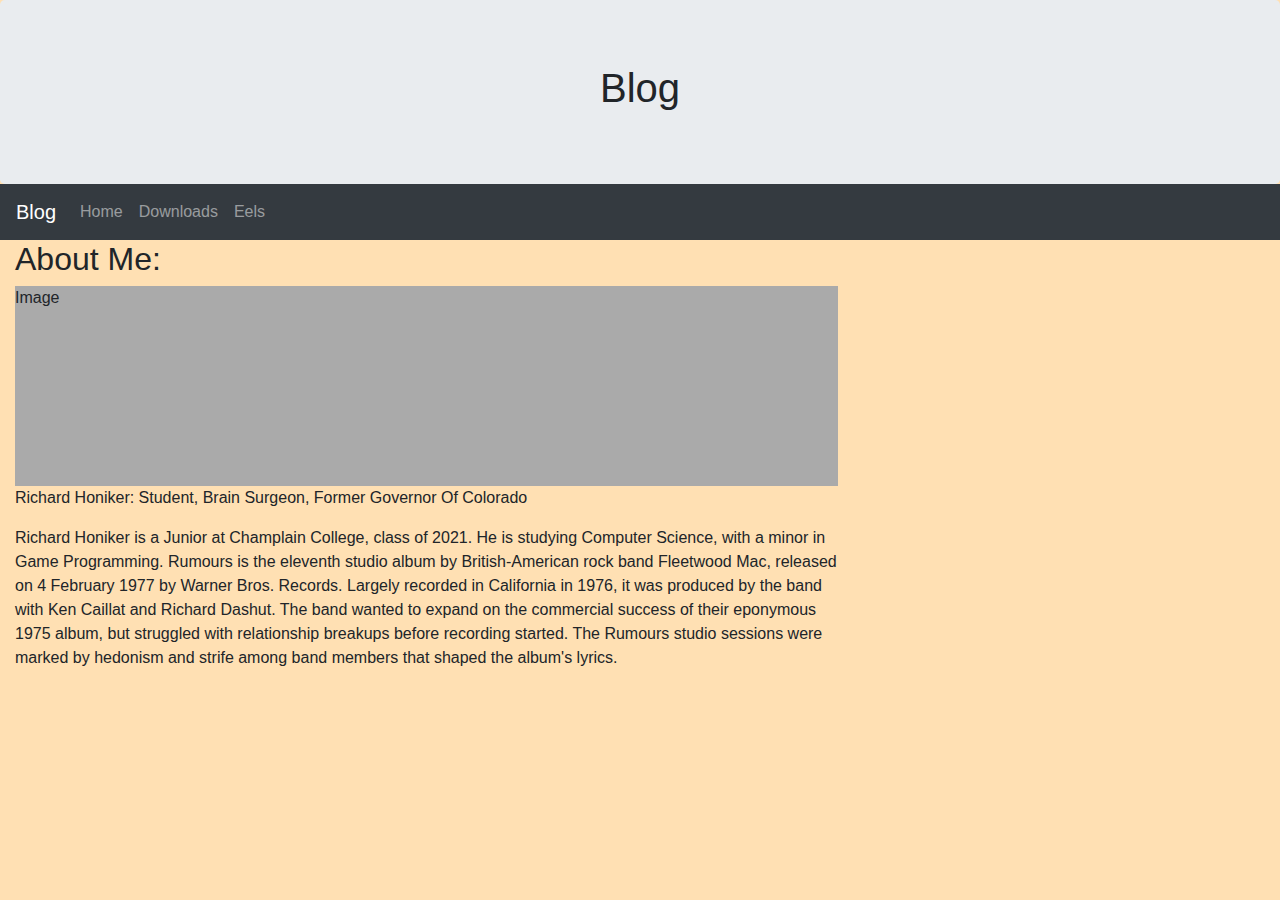
==== blog.html @ b015f7b9 "quick edit to links" ====
<!--
Richard Honiker
Champlain College Class of 2021.
Computer Science, Game Programming. 

"Of what use is a dream, if not a blueprint for courageous action?"
																-Adam West
-->
<head>
	<title>
		Blog
	</title>
	<meta charset = "utf-8">
	<meta name="viewport" content="width=device-width, initial-scale=1">
	<link rel ="stylesheet" href="website.css">
	<link rel="stylesheet" href="https://maxcdn.bootstrapcdn.com/bootstrap/4.4.1/css/bootstrap.min.css">
	<script src="https://ajax.googleapis.com/ajax/libs/jquery/3.4.1/jquery.min.js"></script>
	<script src="https://cdnjs.cloudflare.com/ajax/libs/popper.js/1.16.0/umd/popper.min.js"></script>
	<script src="https://maxcdn.bootstrapcdn.com/bootstrap/4.4.1/js/bootstrap.min.js"></script>
	<style>
		body {
	background-color: #ffe0b3;
	}
	</style>
</head>
<body>
	<!--The header at the top of the page-->
	<div class="jumbotron text-center" style="margin-bottom:0">
	  <h1>Blog</h1>
	</div>
	<!--Navbar-->
	<nav class="navbar navbar-expand-sm bg-dark navbar-dark">
		<a class="navbar-brand" href="../blog.html">Blog</a>
		<button class="navbar-toggler" type="button" data-toggle="collapse" data-target="#collapsibleNavbar">
		<span class="navbar-toggler-icon"></span>
		</button>
		<div class="collapse navbar-collapse" id="collapsibleNavbar">
			<ul class="navbar-nav">
			<li class="nav-item">
				<a class="nav-link" href="../index.html">Home</a>
			</li>
			<li class="nav-item">
				<a class="nav-link" href="../downloads.html">Downloads</a>
			</li>
			<li class="nav-item">
				<a class="nav-link" href="https://youtu.be/r6YVDb1kH-E">Eels</a>
			</li>
			</ul>
		</div>  
	</nav>
	<!--Homepage Content-->
	<div class="col-sm-8">
		<h2>About Me:</h2>
		<div class ="coolguyimage">Image</div>
		<p>Richard Honiker: Student, Brain Surgeon, Former Governor Of Colorado</p>
		<p>Richard Honiker is a Junior at Champlain College, class of 2021. He is studying Computer Science, 
		with a minor in Game Programming. Rumours is the eleventh studio album by British-American rock band Fleetwood Mac, 
		released on 4 February 1977 by Warner Bros. Records. Largely recorded in California in 1976, it was produced by the band 
		with Ken Caillat and Richard Dashut. The band wanted to expand on the commercial success of their eponymous 1975 album, 
		but struggled with relationship breakups before recording started. The Rumours studio sessions were marked by hedonism 
		and strife among band members that shaped the album's lyrics.</p>
	</div>
</body>
</html>
---- website.css ----
body {
	background-color: #ffe0b3;
}

.coolguyimage{
	height: 200px;
	background: #aaa;
}
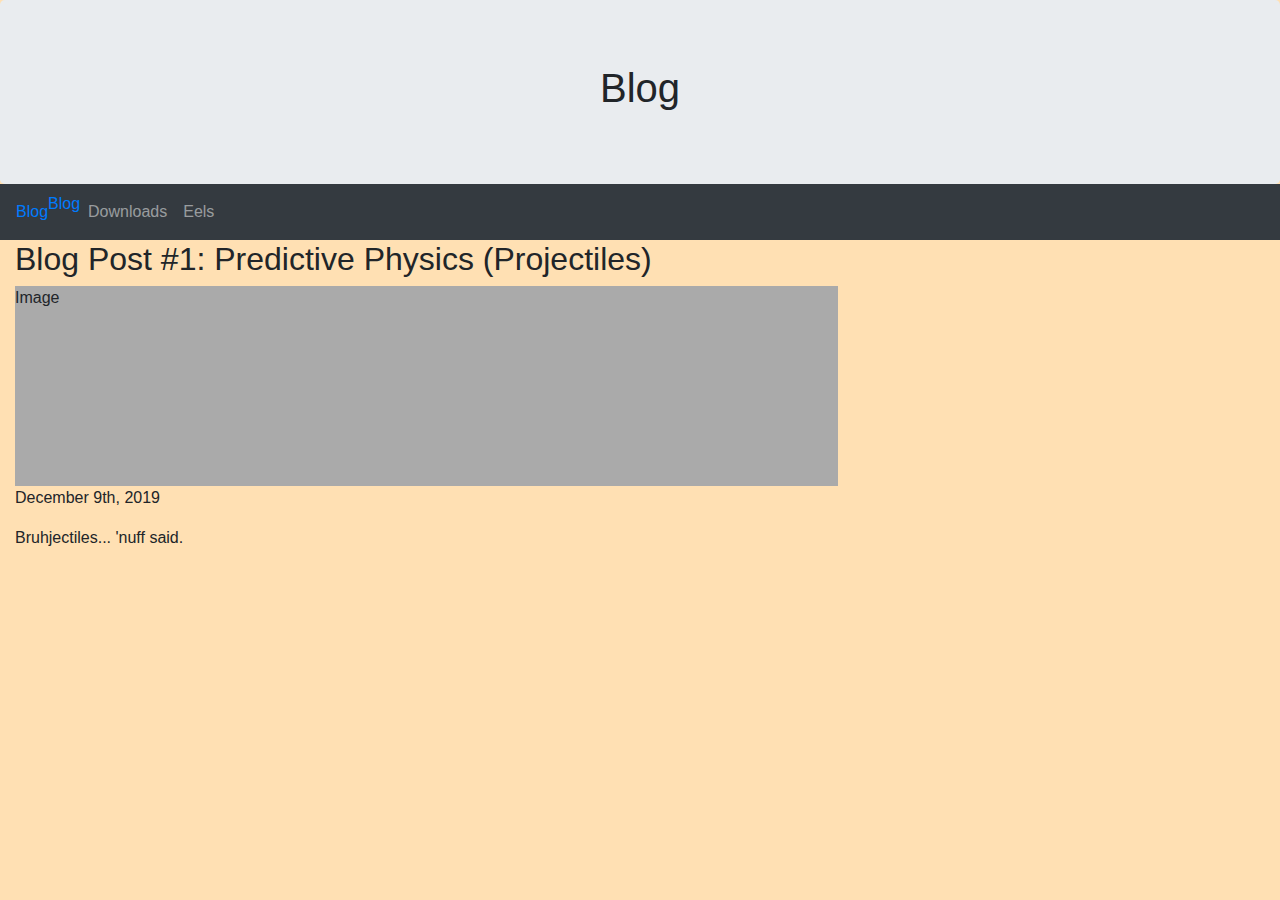
==== commit 1a947991: "Updated Blog & Index" ====
--- a/blog.html
+++ b/blog.html
@@ -30,35 +30,34 @@
 	</div>
 	<!--Navbar-->
 	<nav class="navbar navbar-expand-sm bg-dark navbar-dark">
-		<a class="navbar-brand" href="../blog.html">Blog</a>
+		<a class="navbar-link" href="../index.html">Blog</a>
 		<button class="navbar-toggler" type="button" data-toggle="collapse" data-target="#collapsibleNavbar">
 		<span class="navbar-toggler-icon"></span>
 		</button>
 		<div class="collapse navbar-collapse" id="collapsibleNavbar">
 			<ul class="navbar-nav">
+			
 			<li class="nav-item">
-				<a class="nav-link" href="../index.html">Home</a>
+				<a class="nav-brand" href="../blog.html">Blog</a>
 			</li>
+			
 			<li class="nav-item">
 				<a class="nav-link" href="../downloads.html">Downloads</a>
 			</li>
+			
 			<li class="nav-item">
 				<a class="nav-link" href="https://youtu.be/r6YVDb1kH-E">Eels</a>
 			</li>
+			
 			</ul>
 		</div>  
 	</nav>
 	<!--Homepage Content-->
 	<div class="col-sm-8">
-		<h2>About Me:</h2>
+		<h2>Blog Post #1: Predictive Physics (Projectiles)</h2>
 		<div class ="coolguyimage">Image</div>
-		<p>Richard Honiker: Student, Brain Surgeon, Former Governor Of Colorado</p>
-		<p>Richard Honiker is a Junior at Champlain College, class of 2021. He is studying Computer Science, 
-		with a minor in Game Programming. Rumours is the eleventh studio album by British-American rock band Fleetwood Mac, 
-		released on 4 February 1977 by Warner Bros. Records. Largely recorded in California in 1976, it was produced by the band 
-		with Ken Caillat and Richard Dashut. The band wanted to expand on the commercial success of their eponymous 1975 album, 
-		but struggled with relationship breakups before recording started. The Rumours studio sessions were marked by hedonism 
-		and strife among band members that shaped the album's lyrics.</p>
+		<p>December 9th, 2019</p>
+		<p>Bruhjectiles... 'nuff said. </p>
 	</div>
 </body>
 </html>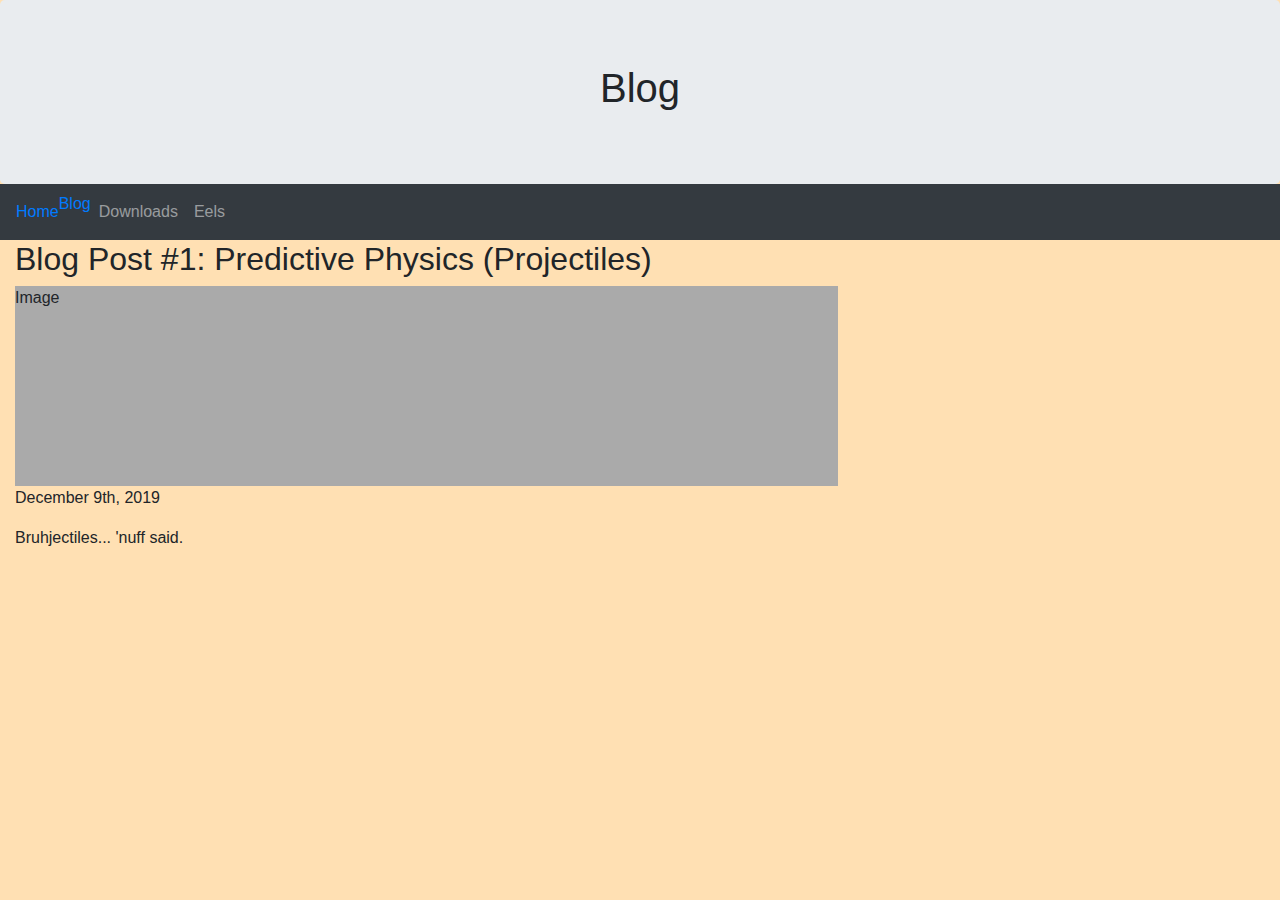
==== commit fda613d2: "small edits" ====
--- a/blog.html
+++ b/blog.html
@@ -1,3 +1,6 @@
+<!DOCTYPE html>
+<html lang="en">
+<html>
 <!--
 Richard Honiker
 Champlain College Class of 2021.
@@ -30,7 +33,7 @@
 	</div>
 	<!--Navbar-->
 	<nav class="navbar navbar-expand-sm bg-dark navbar-dark">
-		<a class="navbar-link" href="../index.html">Blog</a>
+		<a class="navbar-link" href="../index.html">Home</a>
 		<button class="navbar-toggler" type="button" data-toggle="collapse" data-target="#collapsibleNavbar">
 		<span class="navbar-toggler-icon"></span>
 		</button>
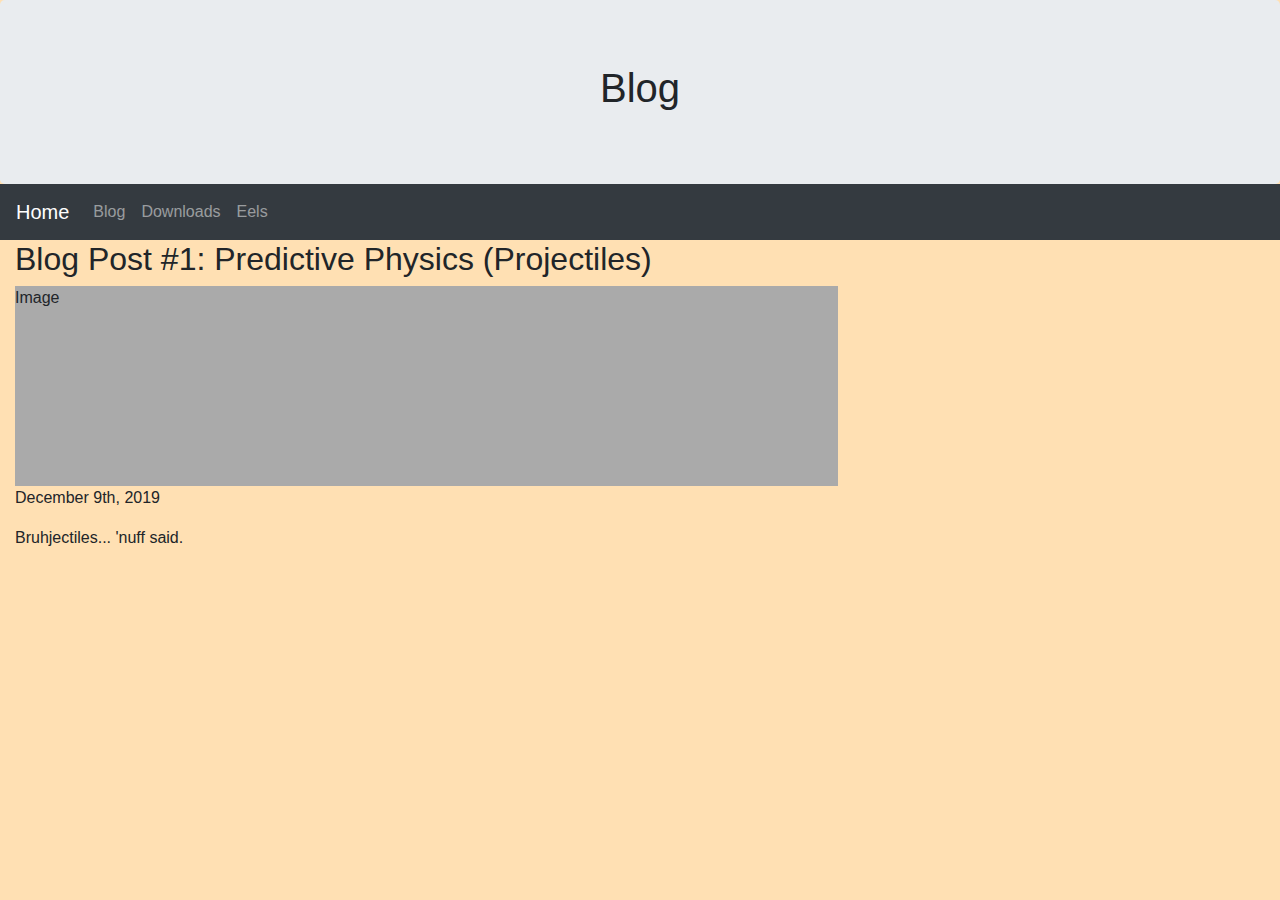
==== commit cc270f63: "Font fixin'" ====
--- a/blog.html
+++ b/blog.html
@@ -33,7 +33,7 @@
 	</div>
 	<!--Navbar-->
 	<nav class="navbar navbar-expand-sm bg-dark navbar-dark">
-		<a class="navbar-link" href="../index.html">Home</a>
+		<a class="navbar-brand" href="../index.html">Home</a>
 		<button class="navbar-toggler" type="button" data-toggle="collapse" data-target="#collapsibleNavbar">
 		<span class="navbar-toggler-icon"></span>
 		</button>
@@ -41,7 +41,7 @@
 			<ul class="navbar-nav">
 			
 			<li class="nav-item">
-				<a class="nav-brand" href="../blog.html">Blog</a>
+				<a class="nav-link" href="../blog.html">Blog</a>
 			</li>
 			
 			<li class="nav-item">
@@ -63,4 +63,11 @@
 		<p>Bruhjectiles... 'nuff said. </p>
 	</div>
 </body>
-</html>+</html>
+
+
+
+
+
+
+
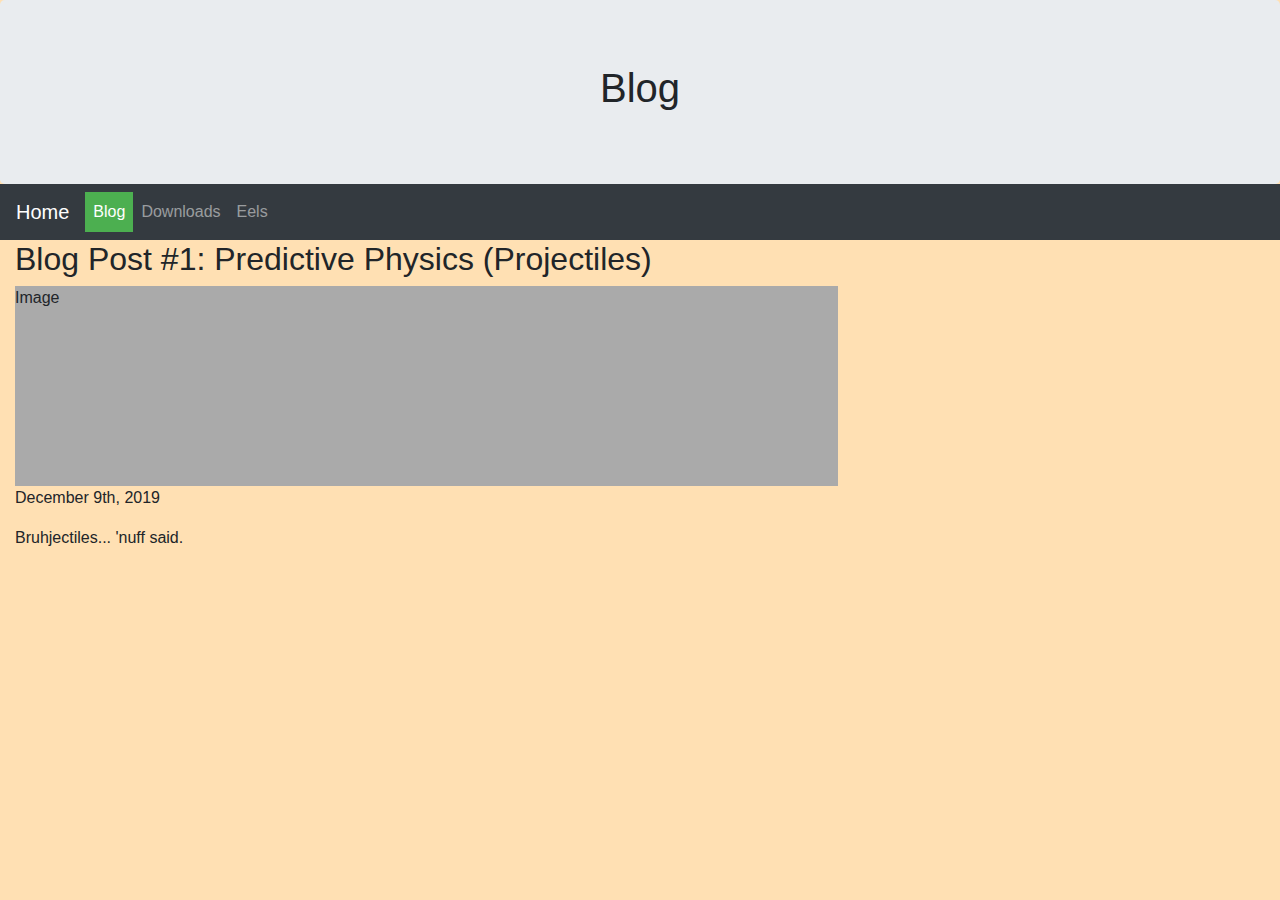
==== commit 4229dbde: "trying css stuff? Active header" ====
--- a/blog.html
+++ b/blog.html
@@ -41,7 +41,7 @@
 			<ul class="navbar-nav">
 			
 			<li class="nav-item">
-				<a class="nav-link" href="../blog.html">Blog</a>
+				<a class="nav-link active" href="../blog.html">Blog</a>
 			</li>
 			
 			<li class="nav-item">
--- a/website.css
+++ b/website.css
@@ -1,3 +1,7 @@
+
+.active {
+	background-color: #4CAF50;
+}
 
 body {
 	background-color: #ffe0b3;
@@ -7,3 +11,9 @@
 	height: 200px;
 	background: #aaa;
 }
+
+.ul {
+	position: -webkit-sticky;
+	position: sticky;
+	top: 0;
+}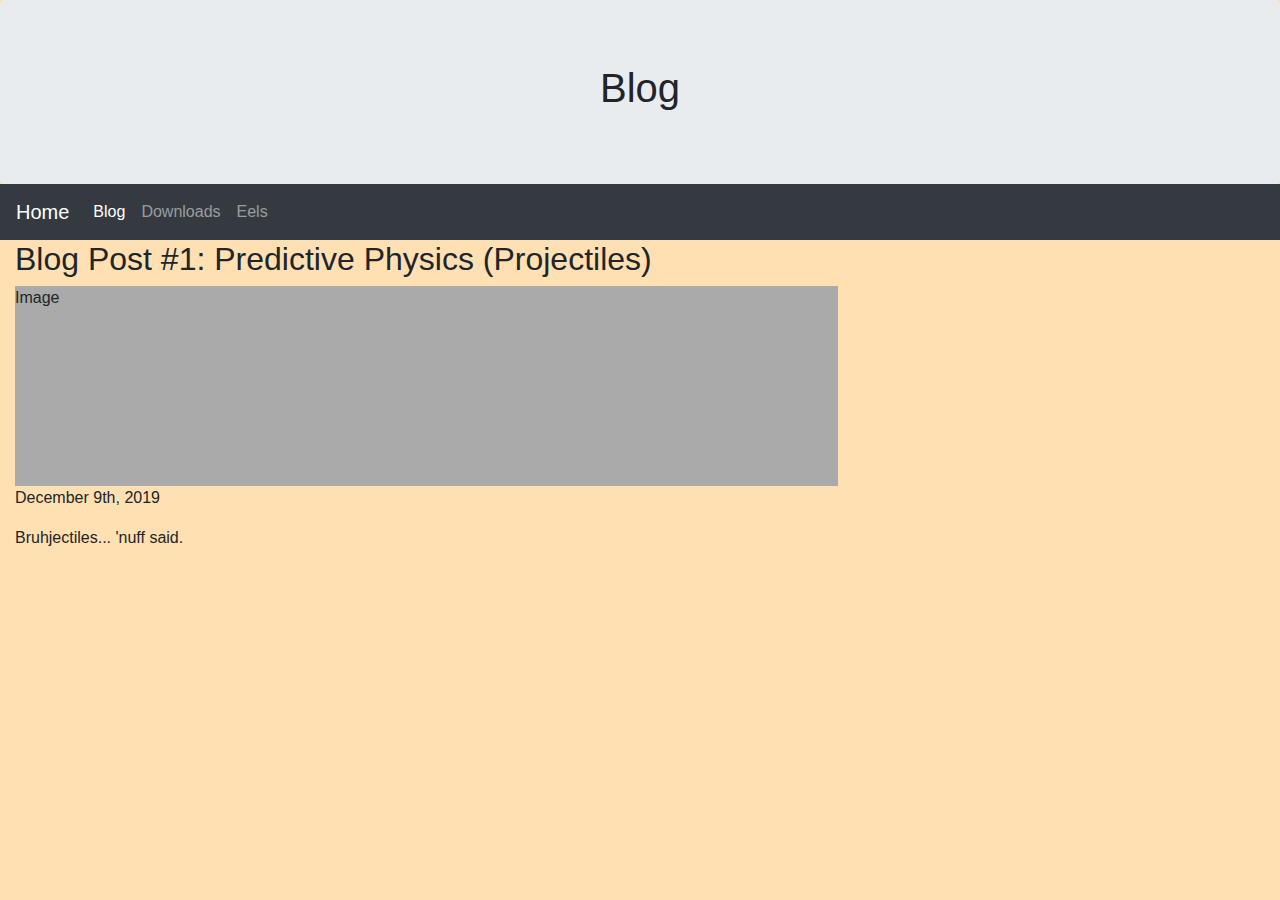
==== commit bc8e7447: "Final Adjustments (for now)" ====
--- a/blog.html
+++ b/blog.html
@@ -56,7 +56,7 @@
 		</div>  
 	</nav>
 	<!--Homepage Content-->
-	<div class="col-sm-8">
+	<div class="col-sm-8 center">
 		<h2>Blog Post #1: Predictive Physics (Projectiles)</h2>
 		<div class ="coolguyimage">Image</div>
 		<p>December 9th, 2019</p>
--- a/website.css
+++ b/website.css
@@ -1,6 +1,6 @@
 
 .active {
-	background-color: #4CAF50;
+	color: #ffe0b3;
 }
 
 body {
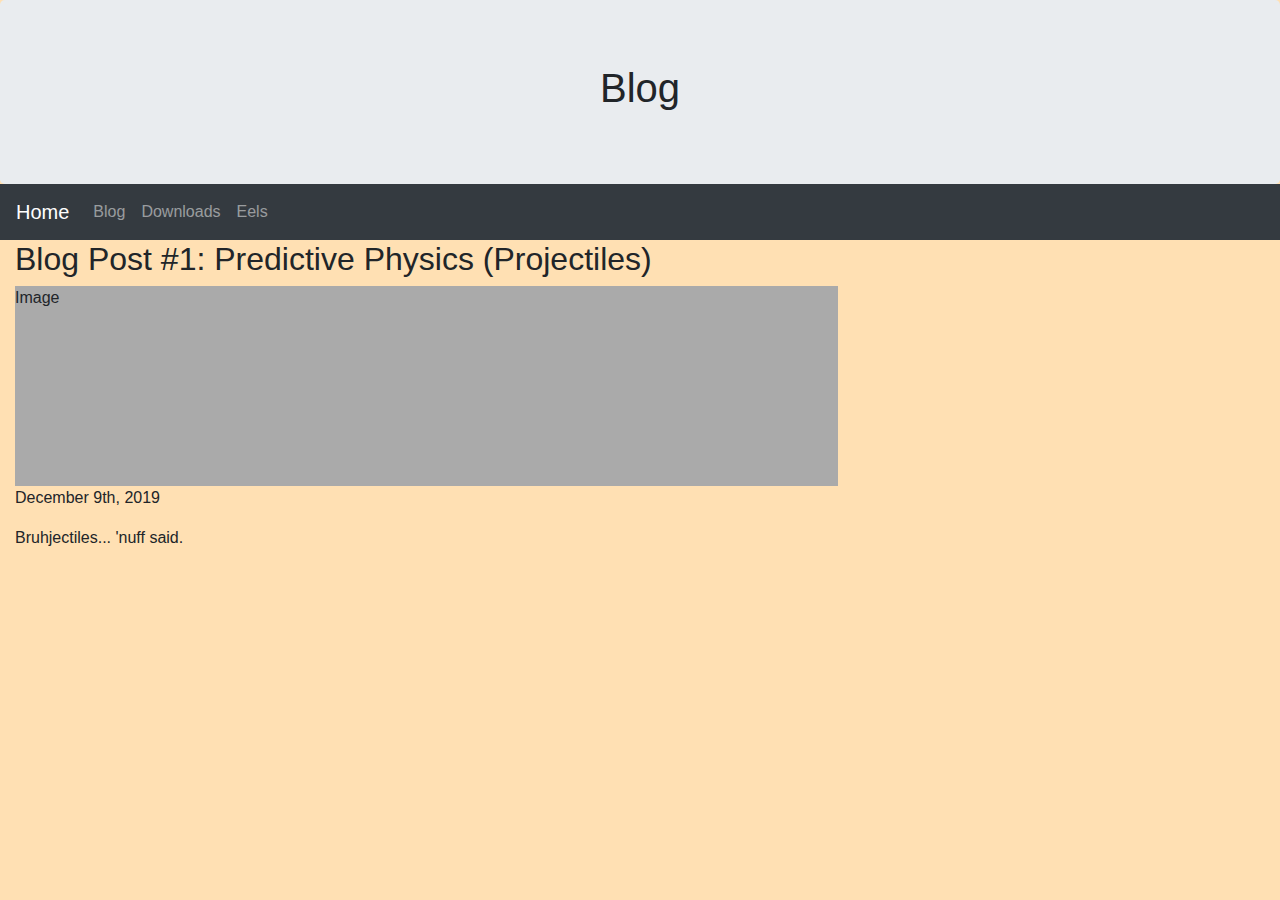
==== commit c061c74a: "navbar edits" ====
--- a/blog.html
+++ b/blog.html
@@ -41,7 +41,7 @@
 			<ul class="navbar-nav">
 			
 			<li class="nav-item">
-				<a class="nav-link active" href="../blog.html">Blog</a>
+				<a class="nav-link active-navbar" href="../blog.html">Blog</a>
 			</li>
 			
 			<li class="nav-item">
--- a/website.css
+++ b/website.css
@@ -1,5 +1,5 @@
 
-.active {
+.active-navbar {
 	color: #ffe0b3;
 }
 
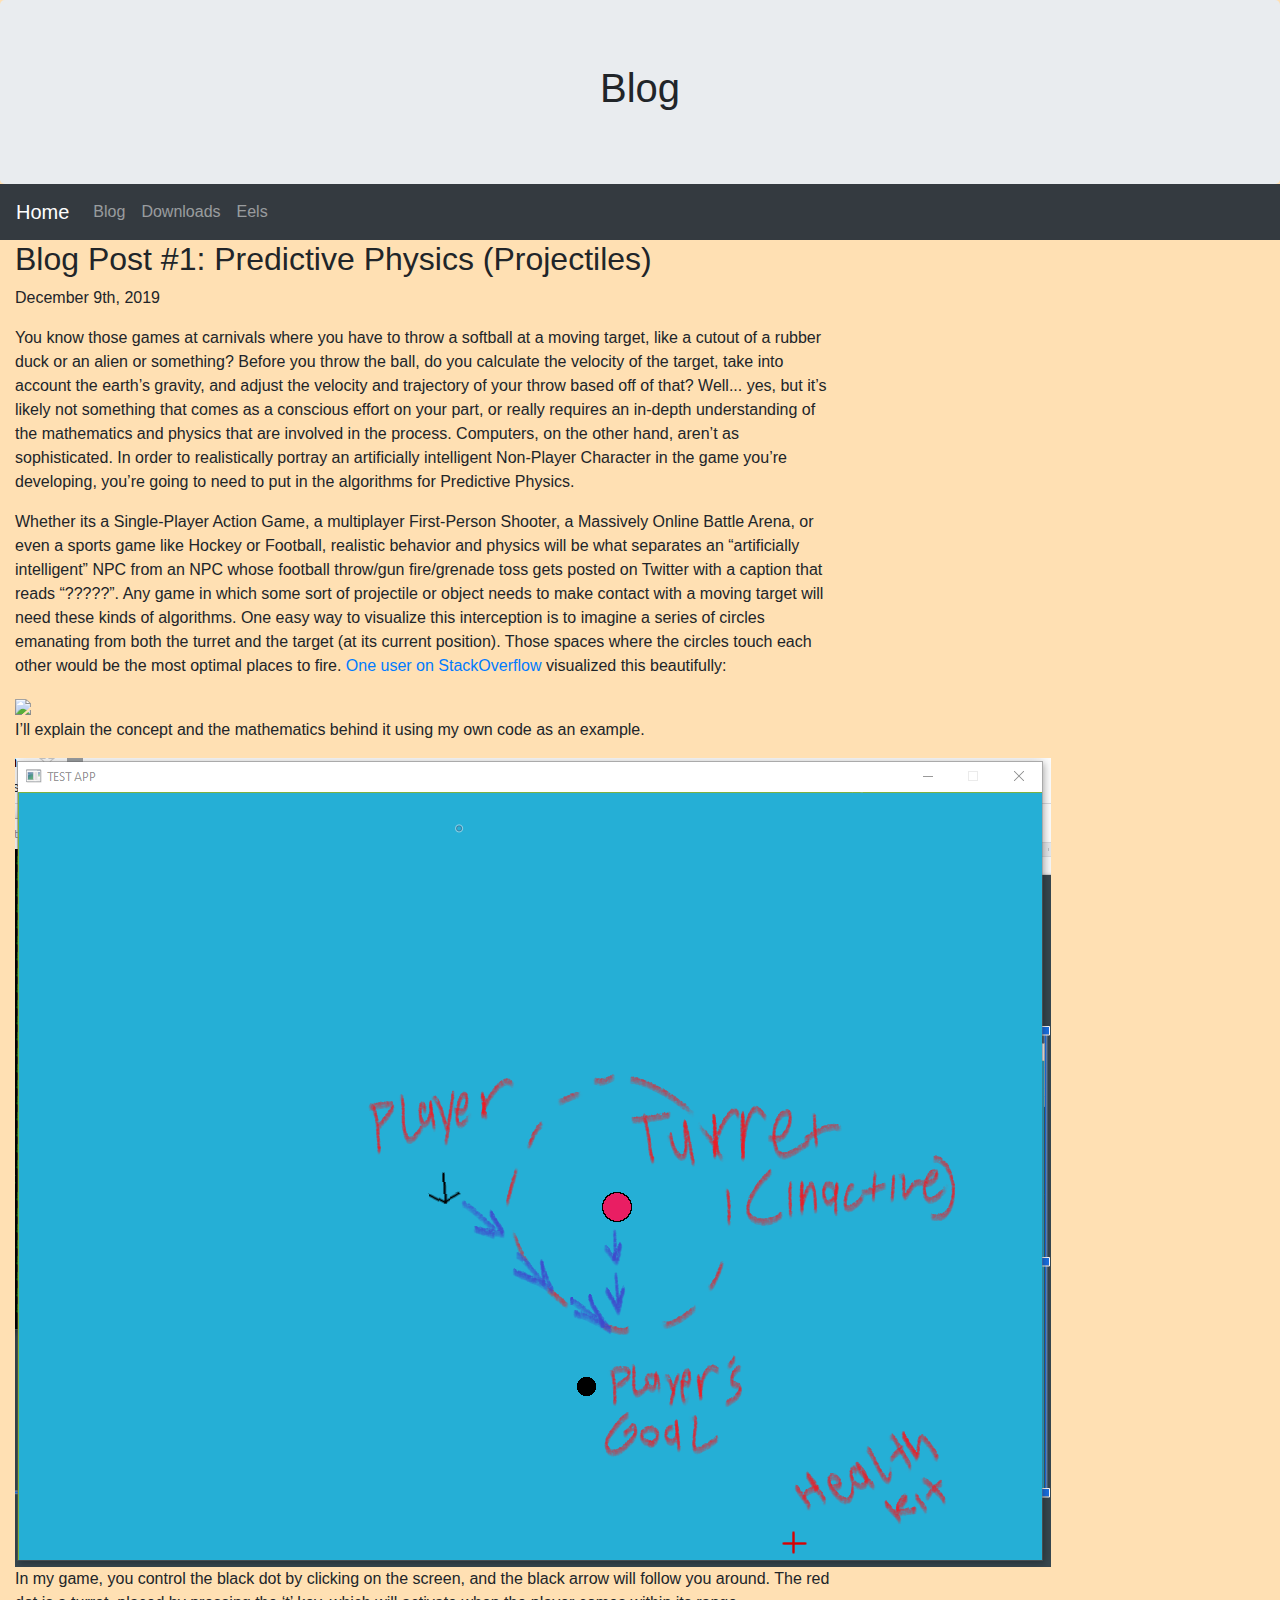
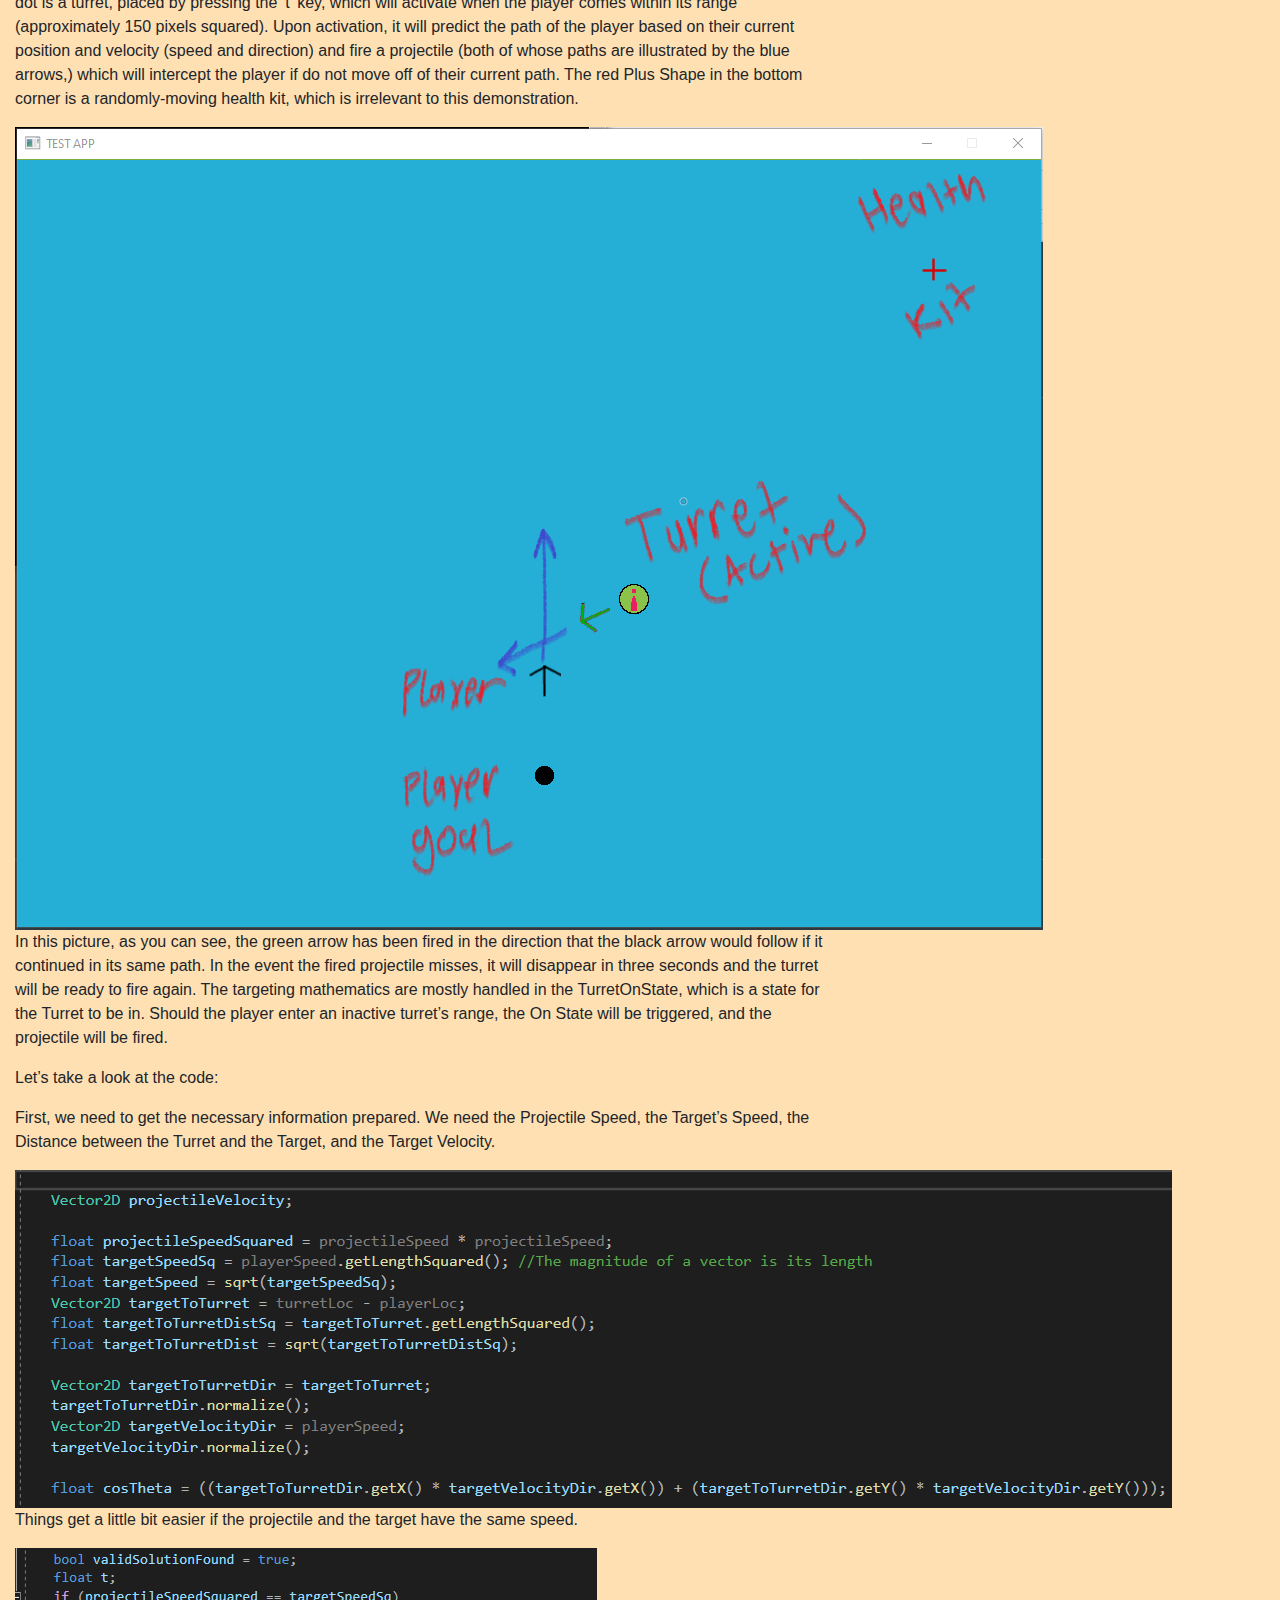
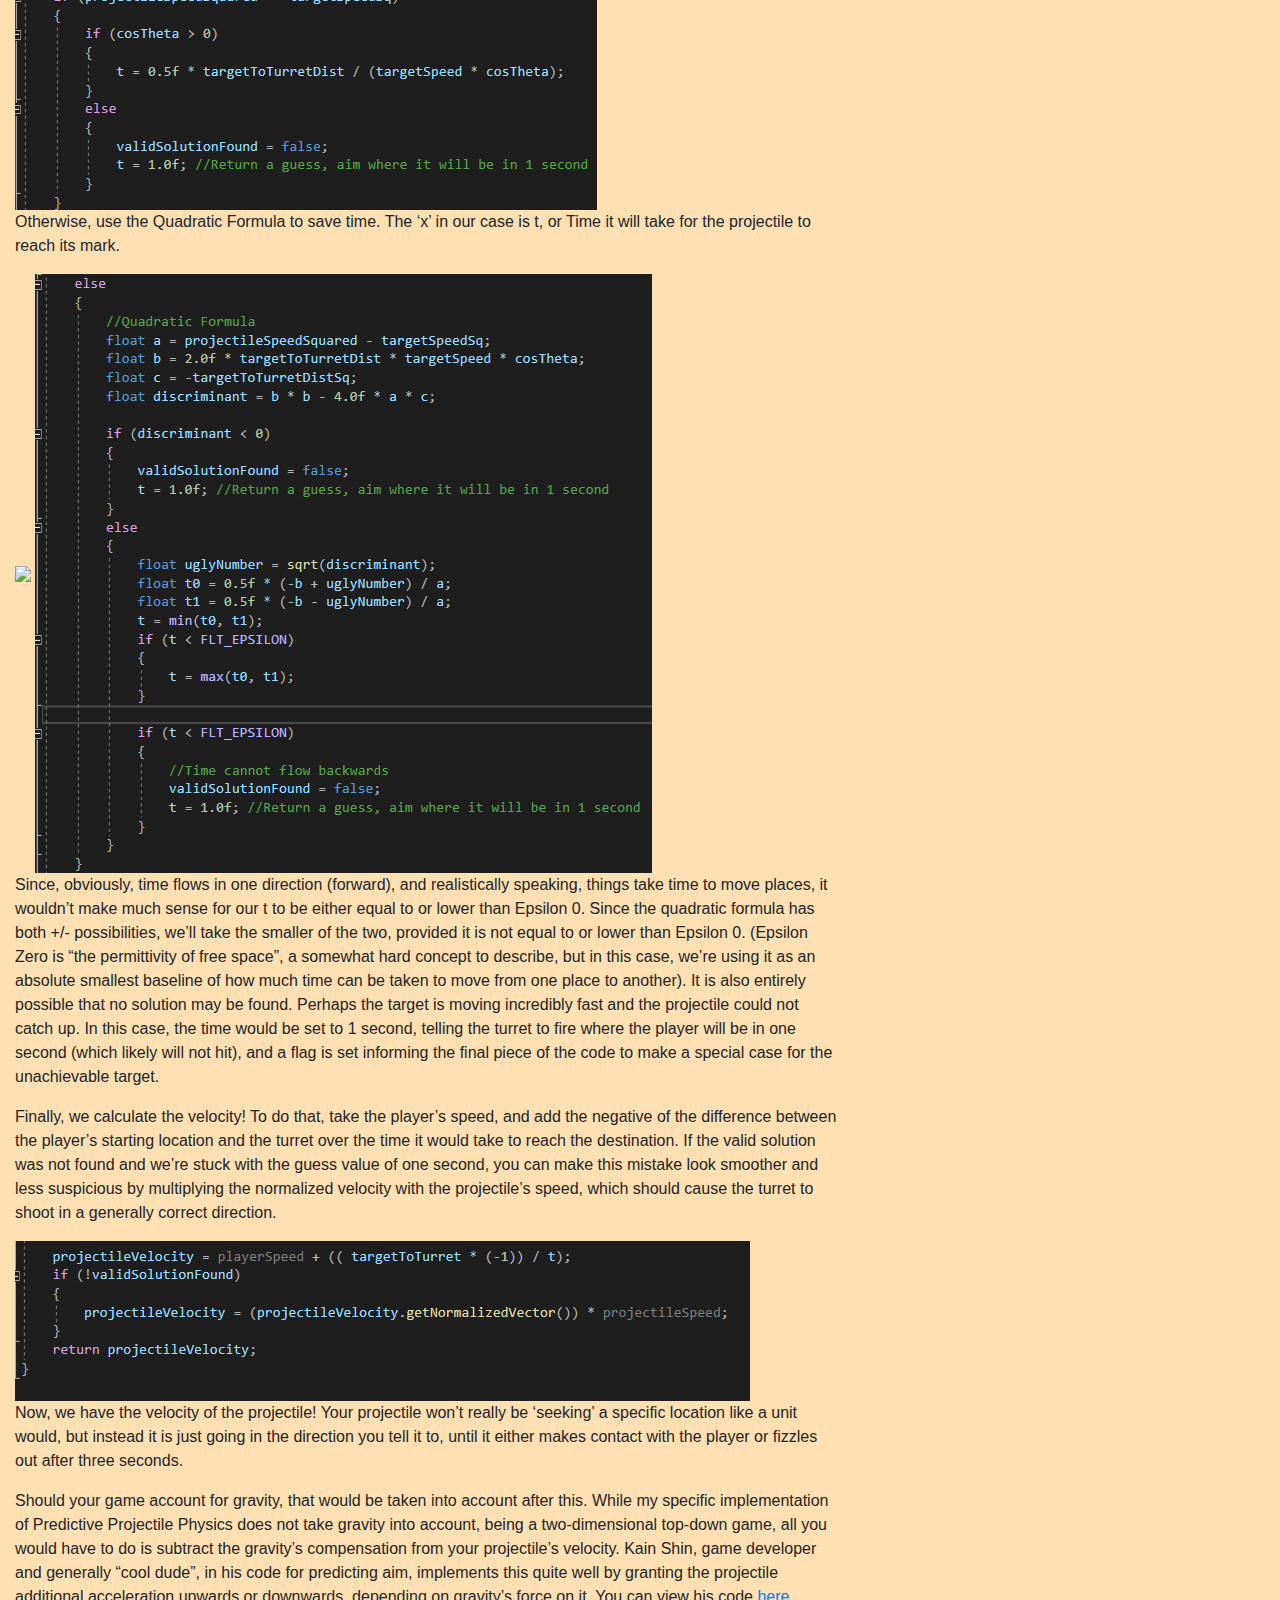
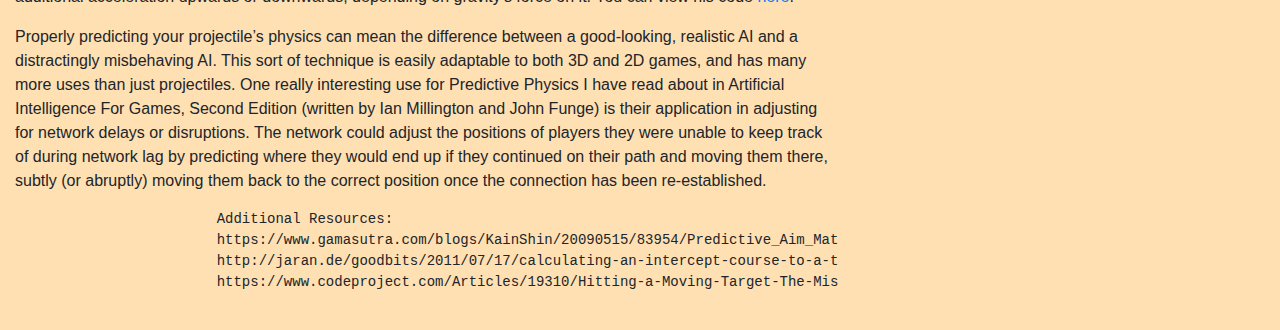
==== commit 64e5febc: "Blog update" ====
--- a/blog.html
+++ b/blog.html
@@ -58,9 +58,100 @@
 	<!--Homepage Content-->
 	<div class="col-sm-8 center">
 		<h2>Blog Post #1: Predictive Physics (Projectiles)</h2>
-		<div class ="coolguyimage">Image</div>
+		
 		<p>December 9th, 2019</p>
-		<p>Bruhjectiles... 'nuff said. </p>
+		<p>
+			You know those games at carnivals where you have to throw a softball at a moving target, like a cutout of a rubber duck or an alien or something? 
+			Before you throw the ball, do you calculate the velocity of the target, take into account the earth’s gravity, and adjust the velocity and trajectory 
+			of your throw based off of that? Well... yes, but it’s likely not something that comes as a conscious effort on your part, or really requires an in-depth 
+			understanding of the mathematics and physics that are involved in the process. Computers, on the other hand, aren’t as sophisticated. 
+			In order to realistically portray an artificially intelligent Non-Player Character in the game you’re developing, you’re going to need to put in the algorithms for Predictive Physics. 
+		</p>
+		<p>
+			Whether its a Single-Player Action Game, a multiplayer First-Person Shooter, a Massively Online Battle Arena, or even a sports game like Hockey or Football,
+			realistic behavior and physics will be what separates an “artificially intelligent” NPC from an NPC whose football throw/gun fire/grenade toss gets posted on 
+			Twitter with a caption that reads “?????”. Any game in which some sort of projectile or object needs to make contact with a moving target will need these kinds of algorithms. 
+			One easy way to visualize this interception is to imagine a series of circles emanating from both the turret and the target (at its current position). 
+			Those spaces where the circles touch each other would be the most optimal places to fire. 
+			<a href="https://stackoverflow.com/questions/37250215/intersection-of-two-moving-objects-with-latitude-longitude-coordinates">One user on StackOverflow</a> visualized this beautifully:
+		</p>
+		<img src="https://i.stack.imgur.com/MAXyO.png">
+		<p>
+			I’ll explain the concept and the mathematics behind it using my own code as an example.
+		</p>
+		<img src="../GameScreenshotExplained2.png">
+		<p>
+			In my game, you control the black dot by clicking on the screen, and the black arrow will follow you around. 
+			The red dot is a turret, placed by pressing the ‘t’ key, which will activate when the player comes within its range 
+			(approximately 150 pixels squared). Upon activation, it will predict the path of the player based on their current position and velocity 
+			(speed and direction) and fire a projectile (both of whose paths are illustrated by the blue arrows,) which will intercept the player if 
+			do not move off of their current path. The red Plus Shape in the bottom corner is a randomly-moving health kit, which is irrelevant to this demonstration. 
+		</p>
+		<img src="../GameScreenshotExplained.png">
+		<p>
+			In this picture, as you can see, the green arrow has been fired in the direction that the black arrow would follow if it continued in its same path. 
+			In the event the fired projectile misses, it will disappear in three seconds and the turret will be ready to fire again. 
+			The targeting mathematics are mostly handled in the TurretOnState, which is a state for the Turret to be in. 
+			Should the player enter an inactive turret’s range, the On State will be triggered, and the projectile will be fired. 
+		</p>
+		<p>
+			Let’s take a look at the code:
+
+		</p>
+		<p>
+			First, we need to get the necessary information prepared. 
+			We need the Projectile Speed, the Target’s Speed, the Distance between the Turret and the Target, and the Target Velocity.
+		</p>
+		<img src="../CodeSample1.png">
+		<p>
+			Things get a little bit easier if the projectile and the target have the same speed. 
+		</p>
+		<img src="../CodeSample2.png">
+		<p>
+			Otherwise, use the Quadratic Formula to save time. The ‘x’ in our case is t, or Time it will take for the projectile to reach its mark.
+		</p>
+		<img src="https://cdn.kastatic.org/googleusercontent/nI2riiPBcl9hZ22KKdYZGFmsVNhcKLiuwPly9l1tU5BMaqcOs9bfPKRyoGAFgK-PNpc-c7x_tNuskGdzawvy_Pza">
+		<img src="../CodeSample3.png">
+		<p>
+			Since, obviously, time flows in one direction (forward), and realistically speaking, things take time to move places, it wouldn’t make much 
+			sense for our t to be either equal to or lower than Epsilon 0. Since the quadratic formula has both +/- possibilities, we’ll take the smaller 
+			of the two, provided it is not equal to or lower than Epsilon 0. (Epsilon Zero is “the permittivity of free space”, a somewhat hard concept to 
+			describe, but in this case, we’re using it as an absolute smallest baseline of how much time can be taken to move from one place to another). 
+			It is also entirely possible that no solution may be found. Perhaps the target is moving incredibly fast and the projectile could not catch up. 
+			In this case, the time would be set to 1 second, telling the turret to fire where the player will be in one second (which likely will not hit), 
+			and a flag is set informing the final piece of the code to make a special case for the unachievable target. 
+		</p>
+		<p>
+			Finally, we calculate the velocity! To do that, take the player’s speed, and add the negative of the difference between the player’s starting 
+			location and the turret over the time it would take to reach the destination. If the valid solution was not found and we’re stuck with the guess 
+			value of one second, you can make this mistake look smoother and less suspicious by multiplying the normalized velocity with the projectile’s speed, 
+			which should cause the turret to shoot in a generally correct direction.
+		</p>
+		<img src="../CodeSample4.png">
+		<p>
+			Now, we have the velocity of the projectile! Your projectile won’t really be ‘seeking’ a specific location like a unit would, but instead it is just 
+			going in the direction you tell it to, until it either makes contact with the player or fizzles out after three seconds. 
+		</p>
+		<p>
+		Should your game account for gravity, that would be taken into account after this. While my specific implementation of Predictive Projectile Physics does 
+		not take gravity into account, being a two-dimensional top-down game, all you would have to do is subtract the gravity’s compensation from your projectile’s 
+		velocity. Kain Shin, game developer and generally “cool dude”, in his code for predicting aim, implements this quite well by granting the projectile additional 
+		acceleration upwards or downwards, depending on gravity’s force on it. You can view his code <a href="http://ringofblades.com/Blades/Code/PredictiveAim.cs">here</a>.
+		</p>
+		<p>
+			Properly predicting your projectile’s physics can mean the difference between a  good-looking, realistic AI and a distractingly misbehaving AI. 
+			This sort of technique is easily adaptable to both 3D and 2D games, and has many more uses than just projectiles. One really interesting use for 
+			Predictive Physics I have read about in Artificial Intelligence For Games, Second Edition (written by Ian Millington and John Funge) is their 
+			application in adjusting for network delays or disruptions. The network could adjust the positions of players they were unable to keep track of 
+			during network lag by predicting where they would end up if they continued on their path and moving them there, subtly (or abruptly) moving them 
+			back to the correct position once the connection has been re-established. 
+		</p>
+		<pre>
+			Additional Resources:
+			https://www.gamasutra.com/blogs/KainShin/20090515/83954/Predictive_Aim_Mathematics_for_AI_Targeting.php
+			http://jaran.de/goodbits/2011/07/17/calculating-an-intercept-course-to-a-target-with-constant-direction-and-velocity-in-a-2-dimensional-plane/
+			https://www.codeproject.com/Articles/19310/Hitting-a-Moving-Target-The-Missile-Guidance-Syste
+		</pre>
 	</div>
 </body>
 </html>
--- a/website.css
+++ b/website.css
@@ -13,6 +13,8 @@
 }
 
 .ul {
+	background-color: #e6f2ff
+	border: 1px solid #e7e7e7;
 	position: -webkit-sticky;
 	position: sticky;
 	top: 0;
